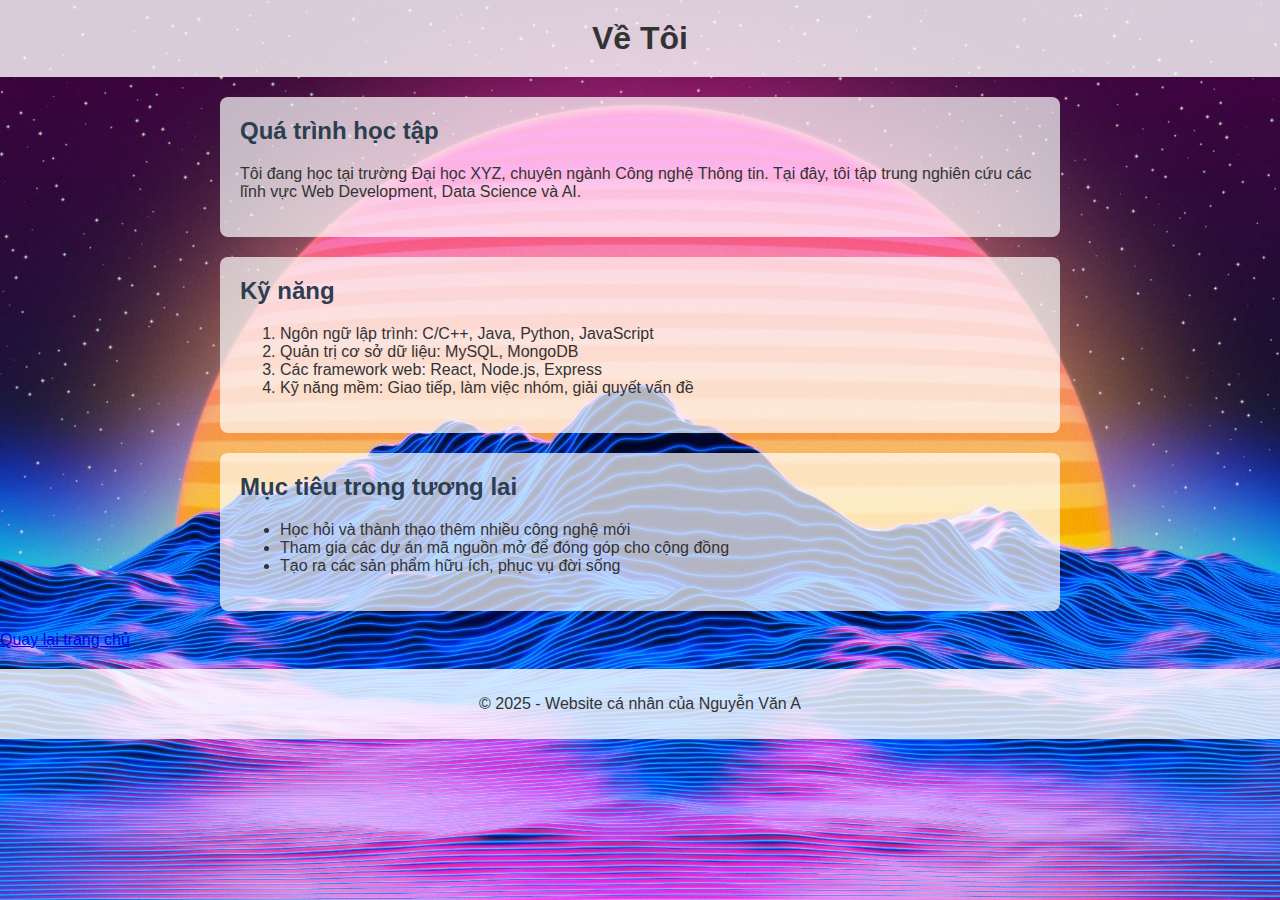
==== about.html @ 00aadc94 "First commit" ====
<!DOCTYPE html>
<html lang="vi">

<head>
    <meta charset="UTF-8" />
    <meta name="viewport" content="width=device-width, initial-scale=1.0" />
    <title>Thông tin chi tiết</title>
    <link rel="stylesheet" href="styles.css" />
</head>

<body>
    <header>
        <h1>Về Tôi</h1>
    </header>

    <section>
        <h2>Quá trình học tập</h2>
        <p>
            Tôi đang học tại trường Đại học XYZ, chuyên ngành Công nghệ Thông tin.
            Tại đây, tôi tập trung nghiên cứu các lĩnh vực Web Development, Data Science và AI.
        </p>
    </section>

    <section>
        <h2>Kỹ năng</h2>
        <ol>
            <li>Ngôn ngữ lập trình: C/C++, Java, Python, JavaScript</li>
            <li>Quản trị cơ sở dữ liệu: MySQL, MongoDB</li>
            <li>Các framework web: React, Node.js, Express</li>
            <li>Kỹ năng mềm: Giao tiếp, làm việc nhóm, giải quyết vấn đề</li>
        </ol>
    </section>

    <section>
        <h2>Mục tiêu trong tương lai</h2>
        <ul>
            <li>Học hỏi và thành thạo thêm nhiều công nghệ mới</li>
            <li>Tham gia các dự án mã nguồn mở để đóng góp cho cộng đồng</li>
            <li>Tạo ra các sản phẩm hữu ích, phục vụ đời sống</li>
        </ul>
    </section>

    <p><a href="index.html">Quay lại trang chủ</a></p>

    <footer>
        <p>&copy; 2025 - Website cá nhân của Nguyễn Văn A</p>
    </footer>
</body>

</html>
---- styles.css ----
/* Thiết lập font chữ mặc định */
body {
    margin: 0;
    padding: 0;
    font-family: sans-serif;
    /* Đặt màu hoặc dùng ảnh background */
    background: url("assets/background.jpg") no-repeat center center fixed;
    background-size: cover;
    color: #333;
}

/* Định dạng phần Header */
header {
    text-align: center;
    padding: 20px;
    background-color: rgba(255, 255, 255, 0.8);
    margin-bottom: 20px;
}

/* Tiêu đề chính */
h1 {
    margin: 0;
    font-size: 2em;
}

/* Các section */
section {
    margin: 20px auto;
    max-width: 800px;
    background-color: rgba(255, 255, 255, 0.7);
    padding: 20px;
    border-radius: 8px;
}

/* Một số heading con */
h2 {
    margin-top: 0;
    color: #2c3e50;
}

/* Ảnh chân dung */
.portrait {
    display: block;
    max-width: 200px;
    width: 100%;
    height: auto;
    margin: 0 auto;
    border-radius: 50%;
    box-shadow: 0 0 5px rgba(0, 0, 0, 0.3);
}

/* Form */
form {
    display: flex;
    flex-direction: column;
}

form label {
    margin: 10px 0 5px;
}

form input,
form textarea {
    padding: 8px;
    margin-bottom: 10px;
    border: 1px solid #ccc;
    border-radius: 4px;
}

form button {
    width: 100px;
    padding: 8px;
    cursor: pointer;
    border: none;
    border-radius: 4px;
    background-color: #3498db;
    color: #fff;
    font-size: 1em;
}

/* Footer */
footer {
    text-align: center;
    margin-top: 20px;
    padding: 10px;
    background-color: rgba(255, 255, 255, 0.8);
}
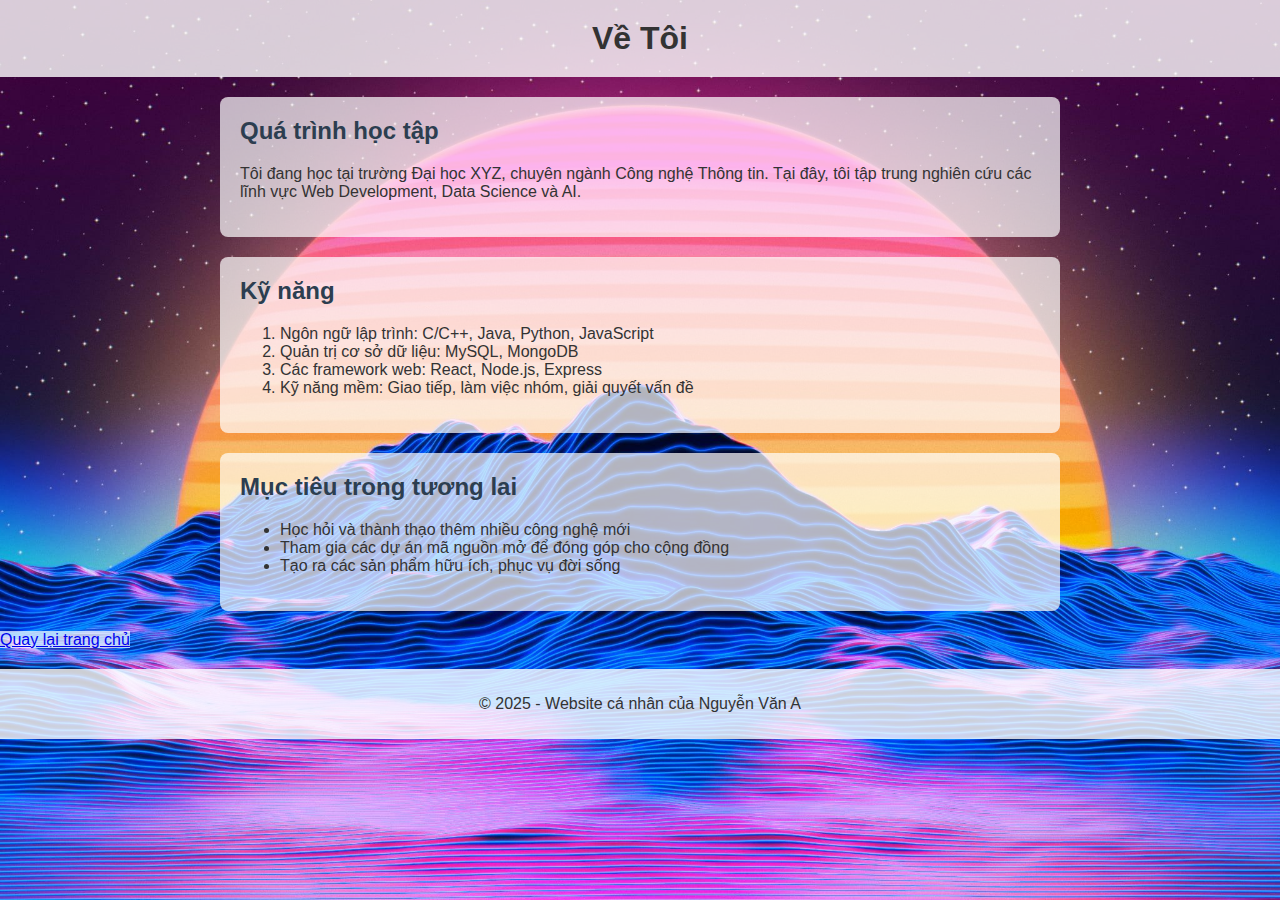
==== commit 2ae4e714: "Second" ====
--- a/about.html
+++ b/about.html
@@ -40,7 +40,7 @@
         </ul>
     </section>
 
-    <p><a href="index.html">Quay lại trang chủ</a></p>
+    <p><a href="index.html" style="background-color: rgba(255, 255, 255, 0.7);">Quay lại trang chủ</a></p>
 
     <footer>
         <p>&copy; 2025 - Website cá nhân của Nguyễn Văn A</p>
